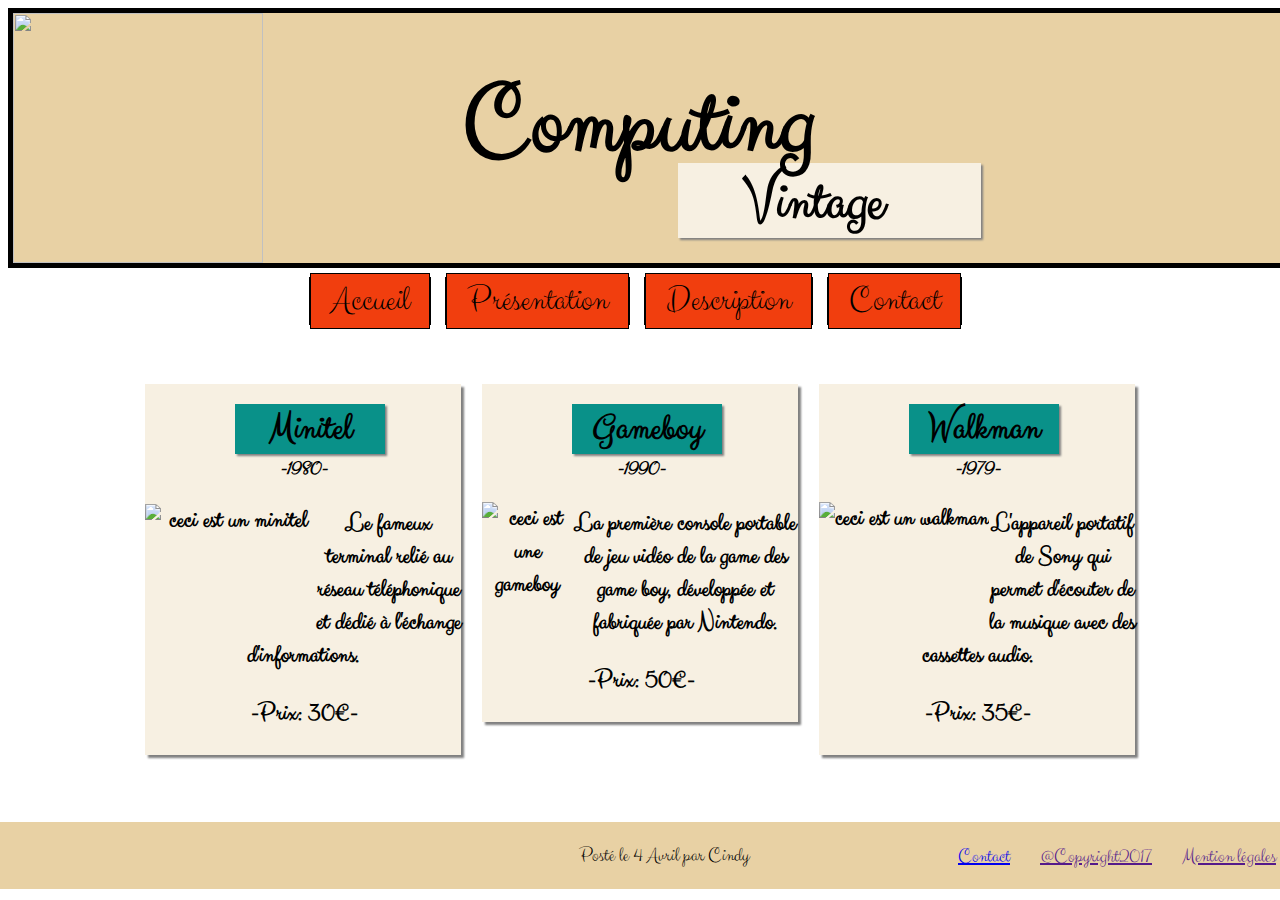
==== index.html @ 6477d7b4 "Update index.html" ====
<!DOCTYPE html>
<html>
<head>
  <title>Computing Vintage</title>
  <meta charset="utf-8">
  <link rel="icon" type="image/png" href="http://endoftheroadfestival.com/wp-content/uploads/2015/01/EOTR15-favicon.png"/>
  <link href="https://fonts.googleapis.com/css?family=Clicker+Script" rel="stylesheet">
  <link rel="stylesheet" type="text/css" href="style.css">
</head>

<body>
<header>
  <img src="http://endoftheroadfestival.com/wp-content/uploads/2015/01/EOTR15-favicon.png">
  <h1>Computing</h1>
  <h1 id="vintage">Vintage</h1>
</header>

<nav>
  <ul id="navigation">
    <li><a href="file:///home/cindy/sites/prod/projetsemaine03/commerceinformatique/index.html" title="Aller à Accueil">Accueil</a></li>
    <li><a href="presentation.html" title="aller à présentation">Présentation</a></li>
    <li><a href="file:///home/cindy/sites/prod/projetsemaine03/commerceinformatique/description.html" title="aller à description">Description</a></li>
    <li><a href="file:///home/cindy/sites/prod/projetsemaine03/commerceinformatique/contact.html" title="aller à contact">Contact</a></li>
  </ul>
</nav>

<section id="articles">
  <article class="minitel"><a href="file:///home/cindy/sites/prod/projetsemaine03/commerceinformatique/description.html">
    <h2>Minitel</h2>
    <h3>-1980-</h3>
    <img src="http://residence-mixte.com/site/wp-content/themes/residencemixte2014/op-rentree-2015/img/minitel.gif" alt="ceci est un minitel">
    <p>Le fameux terminal relié au réseau téléphonique et dédié à l'échange d'informations.</p>
    <p>-Prix: 30€-</p>
  </article>
    </a>
  <article class="gameboy"><a href="file:///home/cindy/sites/prod/projetsemaine03/commerceinformatique/description.html">
    <h2>Gameboy</h2>
    <h3>-1990-</h3>
    <img src="http://s1.lemde.fr/image/2006/07/18/534x0/796586_6_10fc_la-console-portable-game-boy-de-nintendo.png" alt="ceci est une gameboy">
    <p> La première console portable de jeu vidéo de la game des game boy, développée et fabriquée par Nintendo.</p>
    <p>-Prix: 50€-</p>
  </article>
    </a>
  <article class="walkman"><a href="file:///home/cindy/sites/prod/projetsemaine03/commerceinformatique/description.html">
    <h2>Walkman</h2>
    <h3>-1979-</h3>
    <img src="http://www.elmtreecreative.co.uk/wp-content/uploads/2013/05/WALKMAN-stock_19208485.png" alt="ceci est un walkman">
    <p>L'appareil portatif de Sony qui permet d'écouter de la musique avec des cassettes audio.</p>
    <p>-Prix: 35€-</p>
  </article>
    </a>
</section>
<footer>
  <p>Posté le
  <time datetime="2017-04-04 12:00">4 Avril</time>
  par Cindy</p>
  <a href="">Mention légales</a>
  <a href="">@Copyright2017</a>
  <a href="file:///home/cindy/sites/prod/projetsemaine03/commerceinformatique/contact.html">Contact</a>
</footer>
</body>
</html>
---- style.css ----
body {
font-family: 'Clicker Script', cursive;
background-image: url("https://static.vecteezy.com/system/resources/previews/000/104/103/original/retro-background-pattern-vector.jpg");}
/*conception header*/
header img {
width: 250px;
height: 250px;
}
h1 {
width: 500px;
font-size: 60px;
margin-left: 450px;
margin-top: -210px;
font-size: 100px;
}
#vintage {
margin-top: -95px;
margin-left: 70%;
padding-left: 65px;
font-size: 60px;
background-color: rgba(247, 240, 226);
width: 25%;
height: 30%;
box-shadow: 2px 2px 2px grey;
}
header {
height: 250px;
display: inline-block;
background-color: rgba(231, 206, 158, 0.94);
border: 5px solid black;
padding-right: 328px;
position: relative;
}
/*conception de la barre menu*/
#navigation {
width: 100%;
list-style: none;
margin: 0;
padding: 0;
text-align: center;
margin-top: 10px;
}
#navigation li {
background: rgb(241, 62, 14);
display: inline;
color: black;
border:1px solid black;
margin-right: 10px;
font-size: 35px;
}
#navigation li a {
background: rgb(241, 62, 14);
color: black;
font: 1em;
text-align: center;
text-decoration: none;
padding: 4px 20px;
border: 1px solid black;
}
#navigation li a:hover{background-color:rgb(9, 145, 137);}
/*conception des fiches produits*/
#articles {
width: 100%;
height: 100%;
text-align: center;
font-size: 25px;
margin-top: 60px;
font-weight: bold;
}
.minitel img {
width: 170px;
height: 120px;
margin-top: 2px;
margin-bottom: 2px;
float: left;
}
.gameboy img {
width: 90px;
height: 120px;
float: left;
}
.walkman img {
width: 170px;
height: 120px;
float: left;
}
.minitel {
display:inline-block;
background-color:rgba(247, 240, 226);
width: 25%;
height: 30%;
margin-right: 15px;
box-shadow: 3px 3px 2px grey;
}
.gameboy {
display:inline-block;
background-color:rgba(247, 240, 226);
width: 25%;
height: 30%;
vertical-align:top;
margin-right: 15px;
margin-bottom: 100px;
box-shadow: 3px 3px 2px grey;

}
.walkman {
display:inline-block;
background-color: rgba(247, 240, 226);
width: 25%;
height: 30%;
box-shadow: 3px 3px 2px grey;
}
h2 {
background-color:rgb(9, 145, 137);
margin-top: 20px;
margin-bottom: 1px;
margin-left: 90px;
width: 150px;
height: 30%;
box-shadow: 2px 2px 2px grey;}
h3 {
font-style: italic;
margin-top: 1px;
font-size: 20px;}
/*Style du pied de page*/
footer {
background-color: rgba(231, 206, 158, 0.94);
text-align: center;
width: 1307px;
margin-left: -9px;
}
footer p {
display: inline-block;
font-size: 20px;
padding-left: 370px;}
footer a {
display: inline-block;
float: right;
font-size: 20px;
margin-right: 30px;
margin-top: 21px;
}
/*page présentation.html*/
.container {
font-size: 30px;
display: inline;
}
h4 {
font-size: 50px;
text-decoration: underline;
margin-bottom: 10px;
margin-top: 10px;
}
#presentation {
background-color: rgba(247, 240, 226);
width: 70%;
height: 70%;
padding: 10px;
margin-bottom: 40px;
}
/*page description.html*/
.product {
background-color: rgba(247, 240, 226);
font-size: 23px;
width: 60%;
height: 20%;
display: flex;
margin-left: 250px;
margin-top: 20px;
margin-bottom: 20px;
padding-top: 20px;
padding-bottom: 20px;
padding-right: 40px;
}
h5 {
font-size: 30px;
text-decoration: underline;
text-align: center;
width: 30%;
margin-top: 20px;
}
/*lien dans les fiches produits*/
#articles a {
text-decoration: none;
color: black;}
#articles a:hover {color:rgb(241, 62, 14);}
/*formulaire de contact*/
#nom {display: block;}
#prénom {display: block;}
#email {display: block;}
#telephone {display: block;}
#demande {display: block;}
label {
font-size: 20px;
margin-top: 10%;
}
form {
background-color: rgb(9, 145, 137);
width: 22%;
padding-left: 40px;
padding-bottom: 10px;
padding-top: 10px;
margin-left: 37%;
margin-top: 20px;
margin-bottom: 20px;
box-shadow: 4px 4px 2px grey;
}
#envoyer {
margin-top: 10px;
margin-left: 70px;
}
#titre {
font-size: 30px;
margin-bottom: 40px;
}
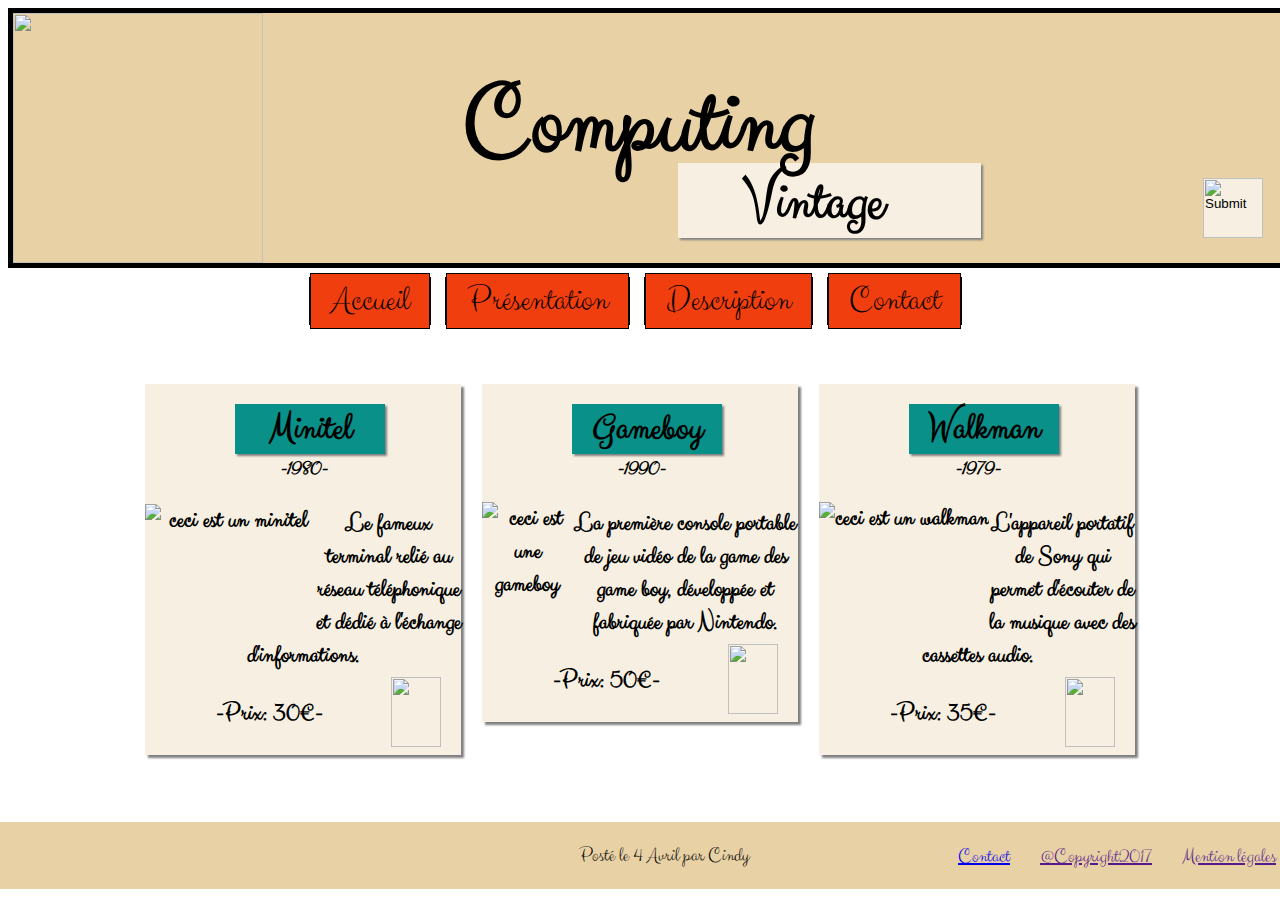
==== commit 60e6212e: "add basket bottom" ====
--- a/index.html
+++ b/index.html
@@ -1,7 +1,7 @@
 <!DOCTYPE html>
 <html>
 <head>
-  <title>Computing Vintage</title>
+  <title>Accueil</title>
   <meta charset="utf-8">
   <link rel="icon" type="image/png" href="http://endoftheroadfestival.com/wp-content/uploads/2015/01/EOTR15-favicon.png"/>
   <link href="https://fonts.googleapis.com/css?family=Clicker+Script" rel="stylesheet">
@@ -13,40 +13,41 @@
   <img src="http://endoftheroadfestival.com/wp-content/uploads/2015/01/EOTR15-favicon.png">
   <h1>Computing</h1>
   <h1 id="vintage">Vintage</h1>
+  <input id="panier" type="image" src="http://icdn.pro/images/fr/p/a/panier-panier-ecommerce-shopping-icone-9650-128.png"/>
 </header>
 
 <nav>
   <ul id="navigation">
-    <li><a href="file:///home/cindy/sites/prod/projetsemaine03/commerceinformatique/index.html" title="Aller à Accueil">Accueil</a></li>
+    <li><a href="index.html" title="Aller à Accueil">Accueil</a></li>
     <li><a href="presentation.html" title="aller à présentation">Présentation</a></li>
-    <li><a href="file:///home/cindy/sites/prod/projetsemaine03/commerceinformatique/description.html" title="aller à description">Description</a></li>
-    <li><a href="file:///home/cindy/sites/prod/projetsemaine03/commerceinformatique/contact.html" title="aller à contact">Contact</a></li>
+    <li><a href="description.html" title="aller à description">Description</a></li>
+    <li><a href="contact.html" title="aller à contact">Contact</a></li>
   </ul>
 </nav>
 
 <section id="articles">
-  <article class="minitel"><a href="file:///home/cindy/sites/prod/projetsemaine03/commerceinformatique/description.html">
+  <article class="minitel"><a href="description.html">
     <h2>Minitel</h2>
     <h3>-1980-</h3>
     <img src="http://residence-mixte.com/site/wp-content/themes/residencemixte2014/op-rentree-2015/img/minitel.gif" alt="ceci est un minitel">
     <p>Le fameux terminal relié au réseau téléphonique et dédié à l'échange d'informations.</p>
-    <p>-Prix: 30€-</p>
+    <p><img id="panierminitel" src="http://icdn.pro/images/fr/p/a/panier-panier-ecommerce-shopping-icone-9650-128.png"/>-Prix: 30€-</p>
   </article>
     </a>
-  <article class="gameboy"><a href="file:///home/cindy/sites/prod/projetsemaine03/commerceinformatique/description.html">
+  <article class="gameboy"><a href="description.html">
     <h2>Gameboy</h2>
     <h3>-1990-</h3>
     <img src="http://s1.lemde.fr/image/2006/07/18/534x0/796586_6_10fc_la-console-portable-game-boy-de-nintendo.png" alt="ceci est une gameboy">
     <p> La première console portable de jeu vidéo de la game des game boy, développée et fabriquée par Nintendo.</p>
-    <p>-Prix: 50€-</p>
+    <p><img id="paniergameboy" src="http://icdn.pro/images/fr/p/a/panier-panier-ecommerce-shopping-icone-9650-128.png"/>-Prix: 50€-</p>
   </article>
     </a>
-  <article class="walkman"><a href="file:///home/cindy/sites/prod/projetsemaine03/commerceinformatique/description.html">
+  <article class="walkman"><a href="description.html">
     <h2>Walkman</h2>
     <h3>-1979-</h3>
     <img src="http://www.elmtreecreative.co.uk/wp-content/uploads/2013/05/WALKMAN-stock_19208485.png" alt="ceci est un walkman">
     <p>L'appareil portatif de Sony qui permet d'écouter de la musique avec des cassettes audio.</p>
-    <p>-Prix: 35€-</p>
+    <p><img id="panierwalkman" src="http://icdn.pro/images/fr/p/a/panier-panier-ecommerce-shopping-icone-9650-128.png"/>-Prix: 35€-</p>
   </article>
     </a>
 </section>
@@ -56,7 +57,7 @@
   par Cindy</p>
   <a href="">Mention légales</a>
   <a href="">@Copyright2017</a>
-  <a href="file:///home/cindy/sites/prod/projetsemaine03/commerceinformatique/contact.html">Contact</a>
+  <a href="contact.html">Contact</a>
 </footer>
 </body>
 </html>
--- a/style.css
+++ b/style.css
@@ -29,8 +29,15 @@
 background-color: rgba(231, 206, 158, 0.94);
 border: 5px solid black;
 padding-right: 328px;
-position: relative;
-}
+}
+#panier {
+display: inline-block;
+width: 60px;
+height: 60px;
+float: right;
+margin-top: -100px;
+margin-right: -300px;
+background-color: rgba(247, 240, 226);}
 /*conception de la barre menu*/
 #navigation {
 width: 100%;
@@ -101,7 +108,6 @@
 margin-right: 15px;
 margin-bottom: 100px;
 box-shadow: 3px 3px 2px grey;
-
 }
 .walkman {
 display:inline-block;
@@ -117,11 +123,32 @@
 margin-left: 90px;
 width: 150px;
 height: 30%;
-box-shadow: 2px 2px 2px grey;}
+box-shadow: 2px 2px 2px grey;
+}
 h3 {
 font-style: italic;
 margin-top: 1px;
-font-size: 20px;}
+font-size: 20px;
+}
+/*bouton ajouter au panier*/
+#panierminitel {float: right;
+width: 50px;
+height: 70px;
+margin-top: -20px;
+margin-right: 20px;
+}
+#paniergameboy{float: right;
+width: 50px;
+height: 70px;
+margin-top: -20px;
+margin-right: 20px;
+}
+#panierwalkman {float: right;
+width: 50px;
+height: 70px;
+margin-top: -20px;
+margin-right: 20px;
+}
 /*Style du pied de page*/
 footer {
 background-color: rgba(231, 206, 158, 0.94);
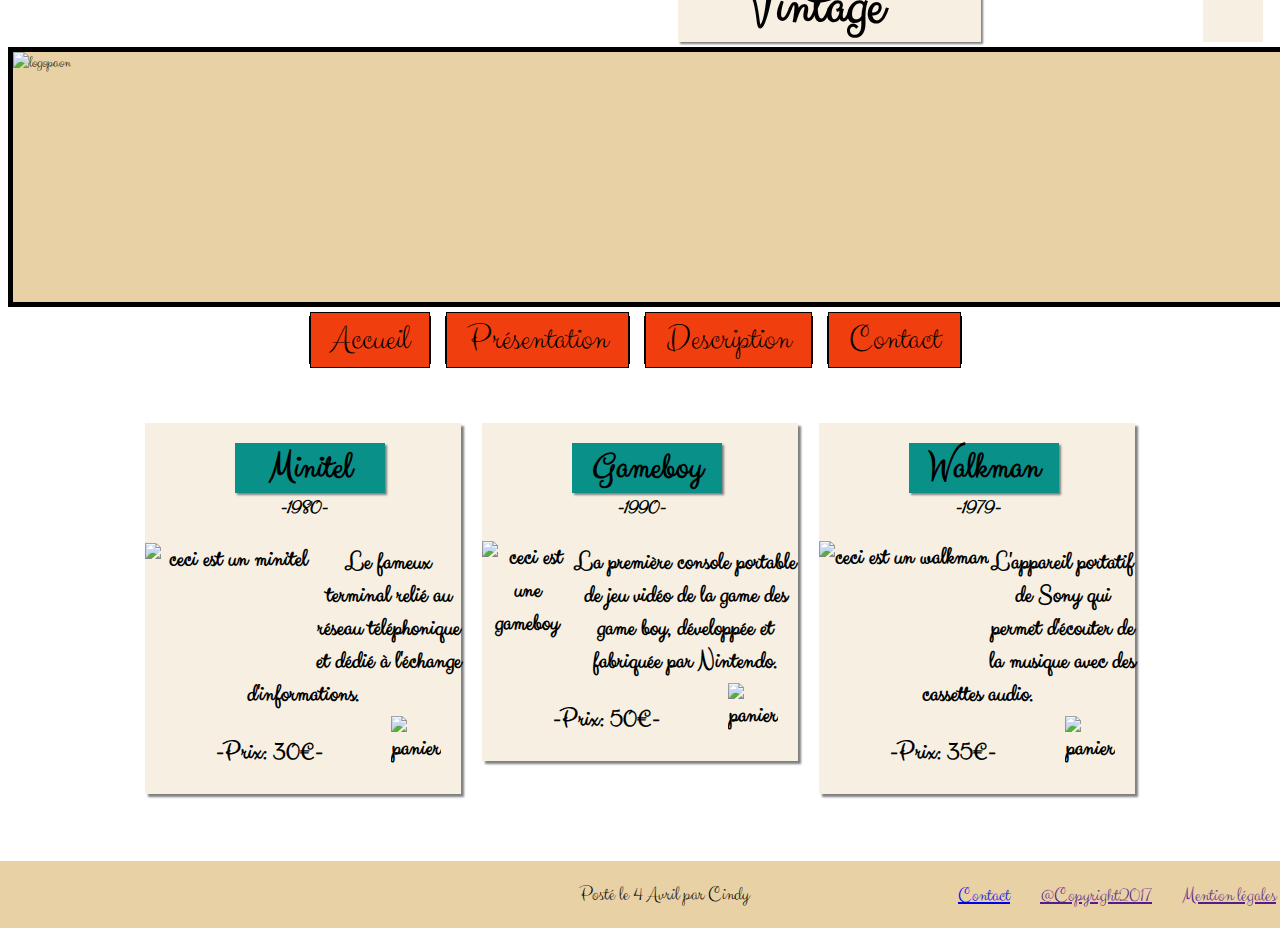
==== commit 11e0cbff: "add readme and html checker" ====
--- a/index.html
+++ b/index.html
@@ -10,10 +10,10 @@
 
 <body>
 <header>
-  <img src="http://endoftheroadfestival.com/wp-content/uploads/2015/01/EOTR15-favicon.png">
+  <img src="http://endoftheroadfestival.com/wp-content/uploads/2015/01/EOTR15-favicon.png" alt="logopaon"/>
   <h1>Computing</h1>
   <h1 id="vintage">Vintage</h1>
-  <input id="panier" type="image" src="http://icdn.pro/images/fr/p/a/panier-panier-ecommerce-shopping-icone-9650-128.png"/>
+  <input id="panier" type="image" src="http://icdn.pro/images/fr/p/a/panier-panier-ecommerce-shopping-icone-9650-128.png" alt="panier"/>
 </header>
 
 <nav>
@@ -29,27 +29,30 @@
   <article class="minitel"><a href="description.html">
     <h2>Minitel</h2>
     <h3>-1980-</h3>
-    <img src="http://residence-mixte.com/site/wp-content/themes/residencemixte2014/op-rentree-2015/img/minitel.gif" alt="ceci est un minitel">
+    <img src="http://residence-mixte.com/site/wp-content/themes/residencemixte2014/op-rentree-2015/img/minitel.gif" alt="ceci est un minitel"/>
     <p>Le fameux terminal relié au réseau téléphonique et dédié à l'échange d'informations.</p>
-    <p><img id="panierminitel" src="http://icdn.pro/images/fr/p/a/panier-panier-ecommerce-shopping-icone-9650-128.png"/>-Prix: 30€-</p>
+    <p><img id="panierminitel" src="http://icdn.pro/images/fr/p/a/panier-panier-ecommerce-shopping-icone-9650-128.png" alt="panier"/>-Prix: 30€-</p>
+  </a>
   </article>
-    </a>
+
   <article class="gameboy"><a href="description.html">
     <h2>Gameboy</h2>
     <h3>-1990-</h3>
-    <img src="http://s1.lemde.fr/image/2006/07/18/534x0/796586_6_10fc_la-console-portable-game-boy-de-nintendo.png" alt="ceci est une gameboy">
+    <img src="http://s1.lemde.fr/image/2006/07/18/534x0/796586_6_10fc_la-console-portable-game-boy-de-nintendo.png" alt="ceci est une gameboy"/>
     <p> La première console portable de jeu vidéo de la game des game boy, développée et fabriquée par Nintendo.</p>
-    <p><img id="paniergameboy" src="http://icdn.pro/images/fr/p/a/panier-panier-ecommerce-shopping-icone-9650-128.png"/>-Prix: 50€-</p>
+    <p><img id="paniergameboy" src="http://icdn.pro/images/fr/p/a/panier-panier-ecommerce-shopping-icone-9650-128.png" alt="panier"/>-Prix: 50€-</p>
+  </a>
   </article>
-    </a>
+
   <article class="walkman"><a href="description.html">
     <h2>Walkman</h2>
     <h3>-1979-</h3>
-    <img src="http://www.elmtreecreative.co.uk/wp-content/uploads/2013/05/WALKMAN-stock_19208485.png" alt="ceci est un walkman">
+    <img src="http://www.elmtreecreative.co.uk/wp-content/uploads/2013/05/WALKMAN-stock_19208485.png" alt="ceci est un walkman"/>
     <p>L'appareil portatif de Sony qui permet d'écouter de la musique avec des cassettes audio.</p>
-    <p><img id="panierwalkman" src="http://icdn.pro/images/fr/p/a/panier-panier-ecommerce-shopping-icone-9650-128.png"/>-Prix: 35€-</p>
+    <p><img id="panierwalkman" src="http://icdn.pro/images/fr/p/a/panier-panier-ecommerce-shopping-icone-9650-128.png" alt="panier"/>-Prix: 35€-</p>
+  </a>
   </article>
-    </a>
+
 </section>
 <footer>
   <p>Posté le
--- a/style.css
+++ b/style.css
@@ -213,7 +213,7 @@
 #articles a:hover {color:rgb(241, 62, 14);}
 /*formulaire de contact*/
 #nom {display: block;}
-#prénom {display: block;}
+#prenom {display: block;}
 #email {display: block;}
 #telephone {display: block;}
 #demande {display: block;}
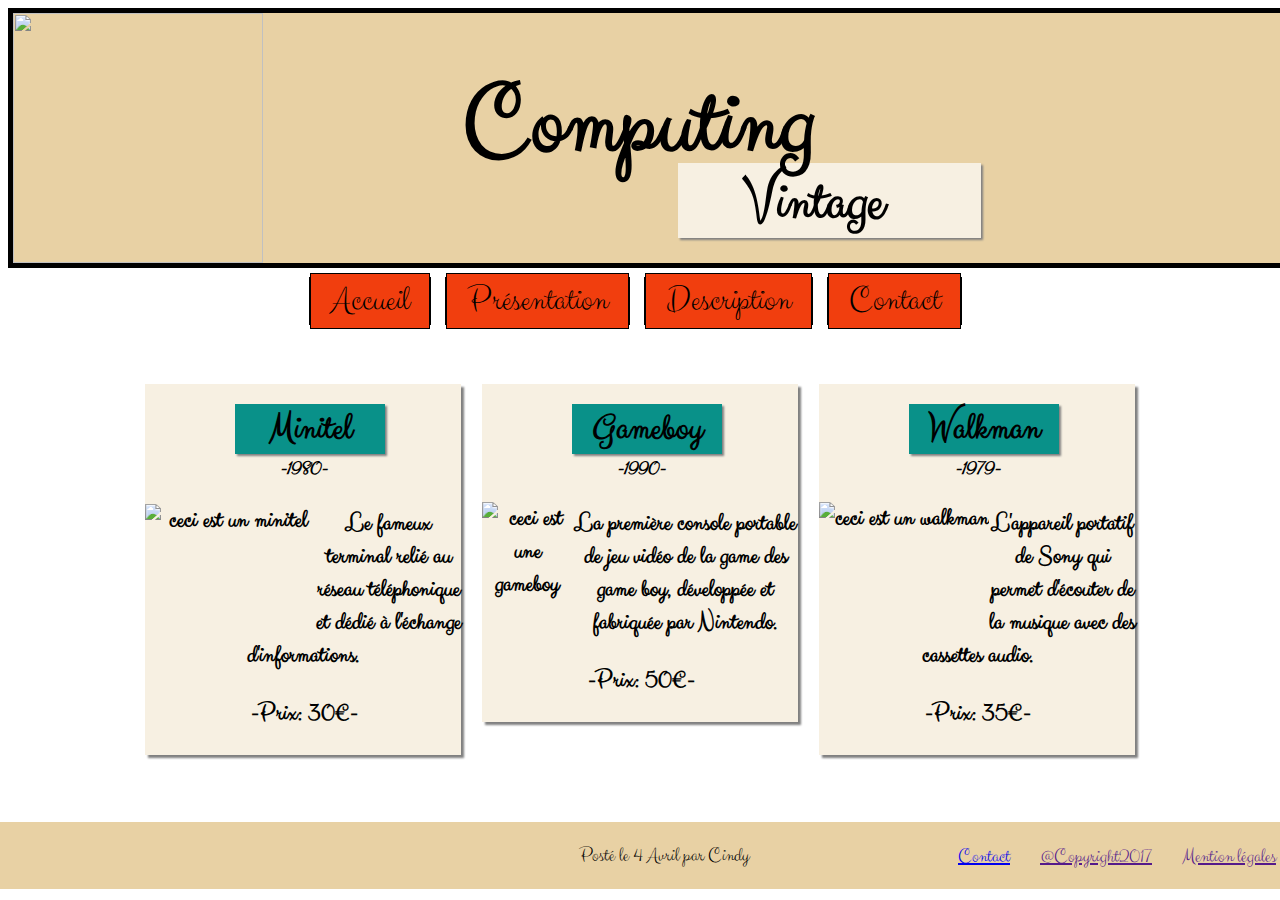
==== commit 46510c11: "test" ====
--- a/index.html
+++ b/index.html
@@ -1,7 +1,7 @@
 <!DOCTYPE html>
 <html>
 <head>
-  <title>Accueil</title>
+  <title>Computing Vintage</title>
   <meta charset="utf-8">
   <link rel="icon" type="image/png" href="http://endoftheroadfestival.com/wp-content/uploads/2015/01/EOTR15-favicon.png"/>
   <link href="https://fonts.googleapis.com/css?family=Clicker+Script" rel="stylesheet">
@@ -10,10 +10,9 @@
 
 <body>
 <header>
-  <img src="http://endoftheroadfestival.com/wp-content/uploads/2015/01/EOTR15-favicon.png" alt="logopaon"/>
+  <img src="http://endoftheroadfestival.com/wp-content/uploads/2015/01/EOTR15-favicon.png">
   <h1>Computing</h1>
   <h1 id="vintage">Vintage</h1>
-  <input id="panier" type="image" src="http://icdn.pro/images/fr/p/a/panier-panier-ecommerce-shopping-icone-9650-128.png" alt="panier"/>
 </header>
 
 <nav>
@@ -29,30 +28,27 @@
   <article class="minitel"><a href="description.html">
     <h2>Minitel</h2>
     <h3>-1980-</h3>
-    <img src="http://residence-mixte.com/site/wp-content/themes/residencemixte2014/op-rentree-2015/img/minitel.gif" alt="ceci est un minitel"/>
+    <img src="http://residence-mixte.com/site/wp-content/themes/residencemixte2014/op-rentree-2015/img/minitel.gif" alt="ceci est un minitel">
     <p>Le fameux terminal relié au réseau téléphonique et dédié à l'échange d'informations.</p>
-    <p><img id="panierminitel" src="http://icdn.pro/images/fr/p/a/panier-panier-ecommerce-shopping-icone-9650-128.png" alt="panier"/>-Prix: 30€-</p>
-  </a>
+    <p>-Prix: 30€-</p>
   </article>
-
+    </a>
   <article class="gameboy"><a href="description.html">
     <h2>Gameboy</h2>
     <h3>-1990-</h3>
-    <img src="http://s1.lemde.fr/image/2006/07/18/534x0/796586_6_10fc_la-console-portable-game-boy-de-nintendo.png" alt="ceci est une gameboy"/>
+    <img src="http://s1.lemde.fr/image/2006/07/18/534x0/796586_6_10fc_la-console-portable-game-boy-de-nintendo.png" alt="ceci est une gameboy">
     <p> La première console portable de jeu vidéo de la game des game boy, développée et fabriquée par Nintendo.</p>
-    <p><img id="paniergameboy" src="http://icdn.pro/images/fr/p/a/panier-panier-ecommerce-shopping-icone-9650-128.png" alt="panier"/>-Prix: 50€-</p>
-  </a>
+    <p>-Prix: 50€-</p>
   </article>
-
+    </a>
   <article class="walkman"><a href="description.html">
     <h2>Walkman</h2>
     <h3>-1979-</h3>
-    <img src="http://www.elmtreecreative.co.uk/wp-content/uploads/2013/05/WALKMAN-stock_19208485.png" alt="ceci est un walkman"/>
+    <img src="http://www.elmtreecreative.co.uk/wp-content/uploads/2013/05/WALKMAN-stock_19208485.png" alt="ceci est un walkman">
     <p>L'appareil portatif de Sony qui permet d'écouter de la musique avec des cassettes audio.</p>
-    <p><img id="panierwalkman" src="http://icdn.pro/images/fr/p/a/panier-panier-ecommerce-shopping-icone-9650-128.png" alt="panier"/>-Prix: 35€-</p>
-  </a>
+    <p>-Prix: 35€-</p>
   </article>
-
+    </a>
 </section>
 <footer>
   <p>Posté le
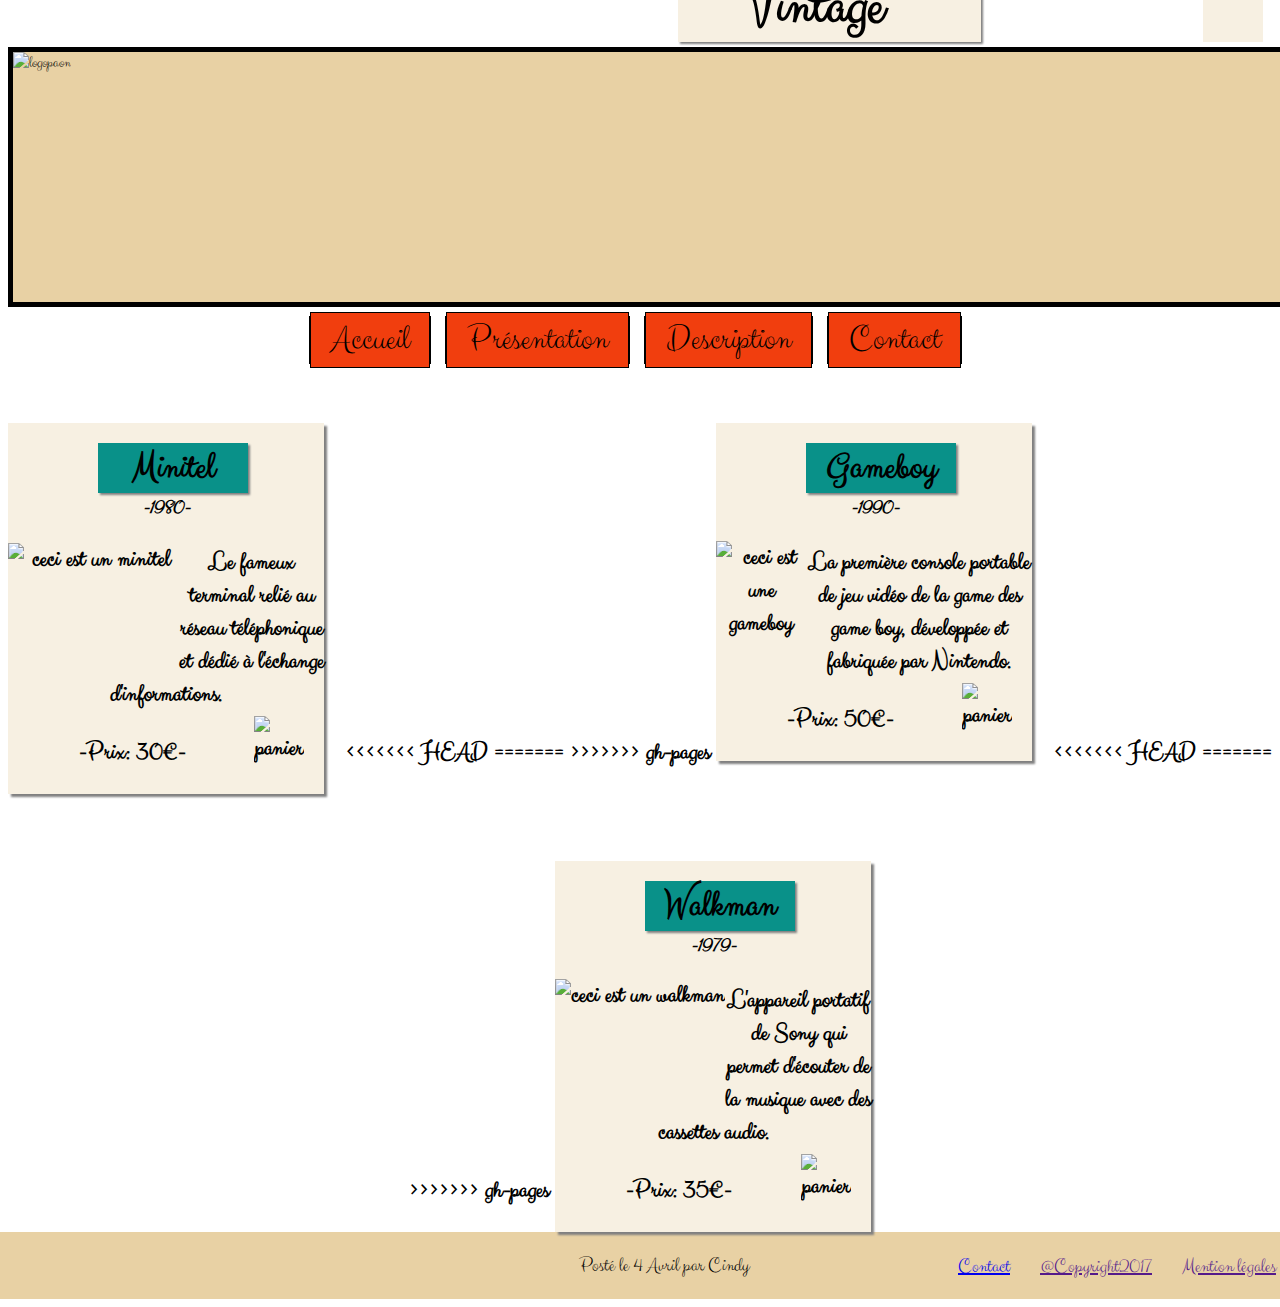
==== commit 98a8f8b8: "index.html" ====
--- a/index.html
+++ b/index.html
@@ -1,7 +1,7 @@
 <!DOCTYPE html>
 <html>
 <head>
-  <title>Computing Vintage</title>
+  <title>Accueil</title>
   <meta charset="utf-8">
   <link rel="icon" type="image/png" href="http://endoftheroadfestival.com/wp-content/uploads/2015/01/EOTR15-favicon.png"/>
   <link href="https://fonts.googleapis.com/css?family=Clicker+Script" rel="stylesheet">
@@ -10,9 +10,10 @@
 
 <body>
 <header>
-  <img src="http://endoftheroadfestival.com/wp-content/uploads/2015/01/EOTR15-favicon.png">
+  <img src="http://endoftheroadfestival.com/wp-content/uploads/2015/01/EOTR15-favicon.png" alt="logopaon"/>
   <h1>Computing</h1>
   <h1 id="vintage">Vintage</h1>
+  <input id="panier" type="image" src="http://icdn.pro/images/fr/p/a/panier-panier-ecommerce-shopping-icone-9650-128.png" alt="panier"/>
 </header>
 
 <nav>
@@ -28,27 +29,38 @@
   <article class="minitel"><a href="description.html">
     <h2>Minitel</h2>
     <h3>-1980-</h3>
-    <img src="http://residence-mixte.com/site/wp-content/themes/residencemixte2014/op-rentree-2015/img/minitel.gif" alt="ceci est un minitel">
+    <img src="http://residence-mixte.com/site/wp-content/themes/residencemixte2014/op-rentree-2015/img/minitel.gif" alt="ceci est un minitel"/>
     <p>Le fameux terminal relié au réseau téléphonique et dédié à l'échange d'informations.</p>
-    <p>-Prix: 30€-</p>
+    <p><img id="panierminitel" src="http://icdn.pro/images/fr/p/a/panier-panier-ecommerce-shopping-icone-9650-128.png" alt="panier"/>-Prix: 30€-</p>
+  </a>
   </article>
+<<<<<<< HEAD
+
+=======
     </a>
+>>>>>>> gh-pages
   <article class="gameboy"><a href="description.html">
     <h2>Gameboy</h2>
     <h3>-1990-</h3>
-    <img src="http://s1.lemde.fr/image/2006/07/18/534x0/796586_6_10fc_la-console-portable-game-boy-de-nintendo.png" alt="ceci est une gameboy">
+    <img src="http://s1.lemde.fr/image/2006/07/18/534x0/796586_6_10fc_la-console-portable-game-boy-de-nintendo.png" alt="ceci est une gameboy"/>
     <p> La première console portable de jeu vidéo de la game des game boy, développée et fabriquée par Nintendo.</p>
-    <p>-Prix: 50€-</p>
+    <p><img id="paniergameboy" src="http://icdn.pro/images/fr/p/a/panier-panier-ecommerce-shopping-icone-9650-128.png" alt="panier"/>-Prix: 50€-</p>
+  </a>
   </article>
+<<<<<<< HEAD
+
+=======
     </a>
+>>>>>>> gh-pages
   <article class="walkman"><a href="description.html">
     <h2>Walkman</h2>
     <h3>-1979-</h3>
-    <img src="http://www.elmtreecreative.co.uk/wp-content/uploads/2013/05/WALKMAN-stock_19208485.png" alt="ceci est un walkman">
+    <img src="http://www.elmtreecreative.co.uk/wp-content/uploads/2013/05/WALKMAN-stock_19208485.png" alt="ceci est un walkman"/>
     <p>L'appareil portatif de Sony qui permet d'écouter de la musique avec des cassettes audio.</p>
-    <p>-Prix: 35€-</p>
+    <p><img id="panierwalkman" src="http://icdn.pro/images/fr/p/a/panier-panier-ecommerce-shopping-icone-9650-128.png" alt="panier"/>-Prix: 35€-</p>
+  </a>
   </article>
-    </a>
+
 </section>
 <footer>
   <p>Posté le
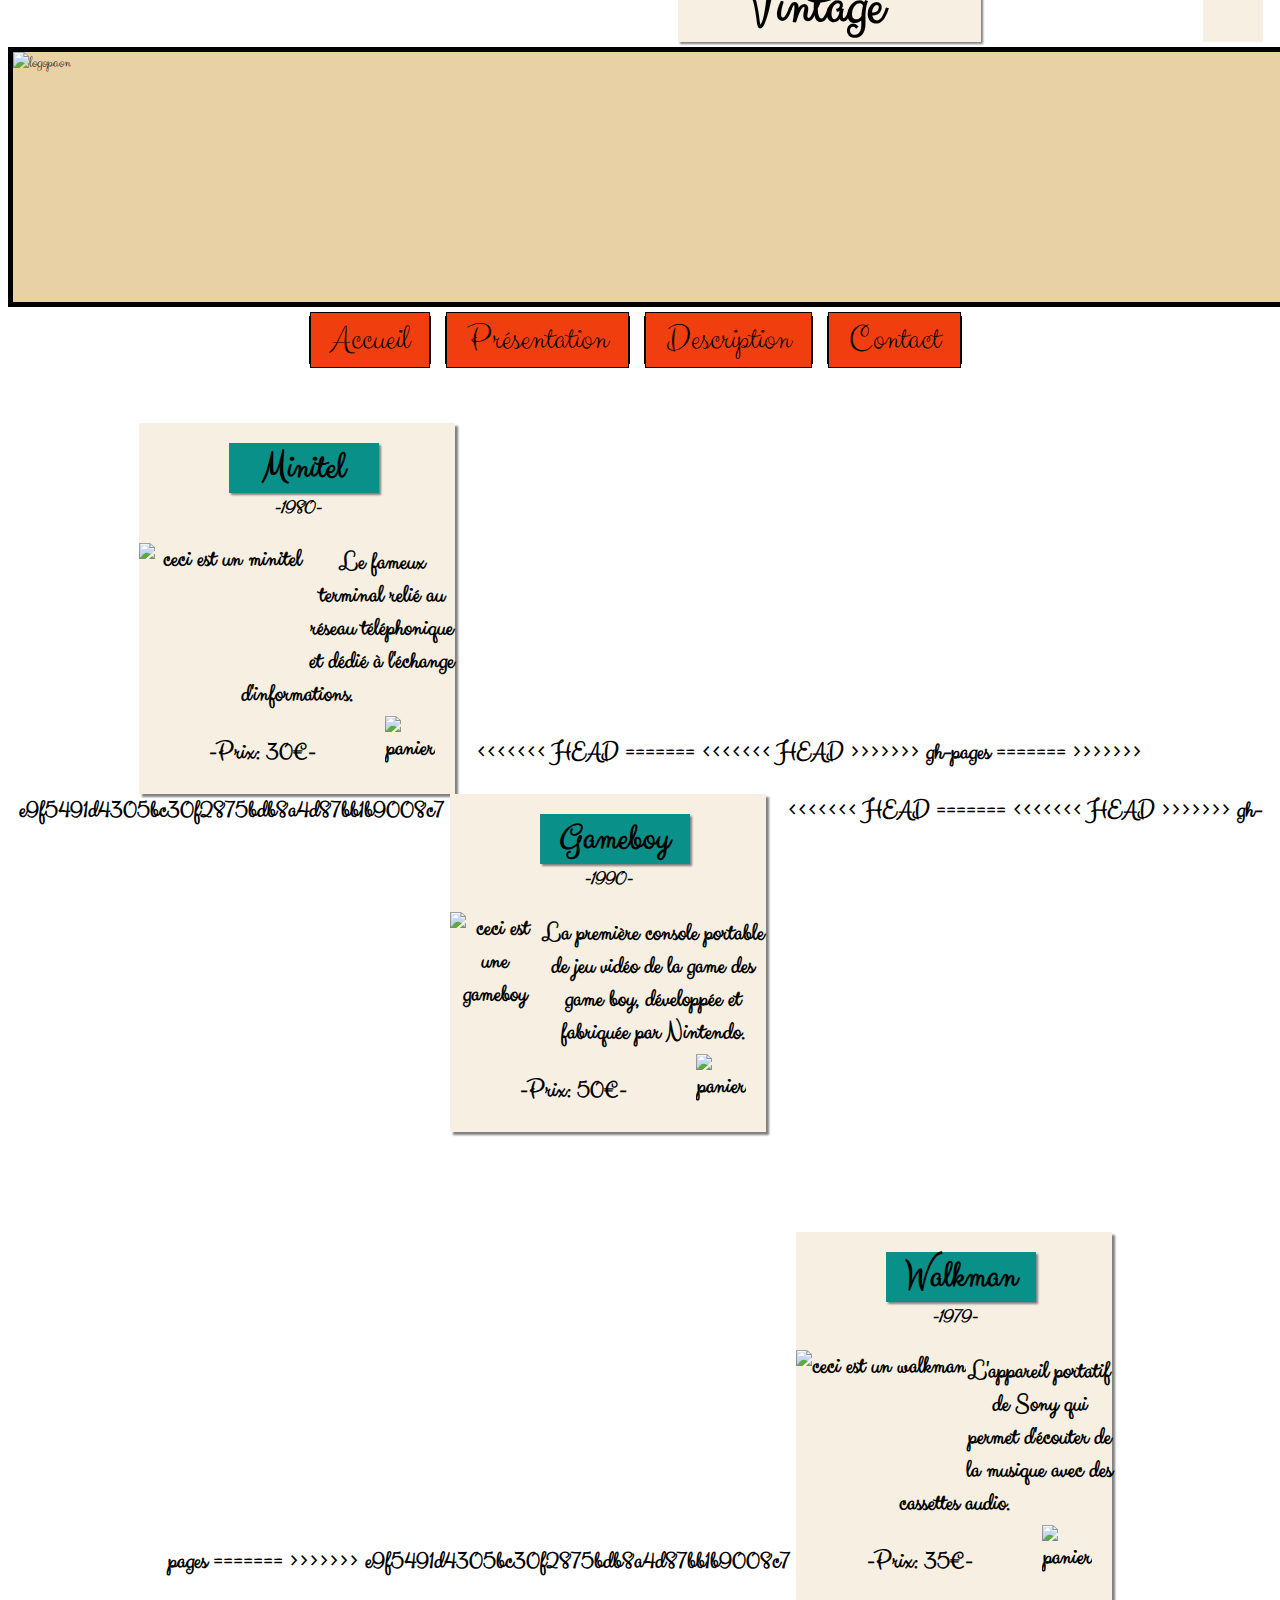
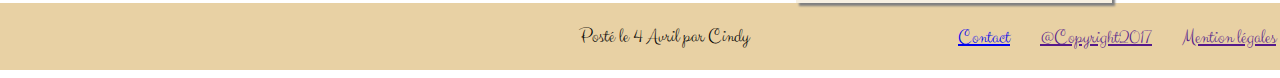
==== commit a4a63911: "Merge branch 'master' of github.com:Cynedi/commerceinformatique" ====
--- a/index.html
+++ b/index.html
@@ -38,7 +38,10 @@
 
 =======
     </a>
+<<<<<<< HEAD
 >>>>>>> gh-pages
+=======
+>>>>>>> e9f5491d4305bc30f2875bdb8a4d87bb1b9008c7
   <article class="gameboy"><a href="description.html">
     <h2>Gameboy</h2>
     <h3>-1990-</h3>
@@ -51,7 +54,10 @@
 
 =======
     </a>
+<<<<<<< HEAD
 >>>>>>> gh-pages
+=======
+>>>>>>> e9f5491d4305bc30f2875bdb8a4d87bb1b9008c7
   <article class="walkman"><a href="description.html">
     <h2>Walkman</h2>
     <h3>-1979-</h3>
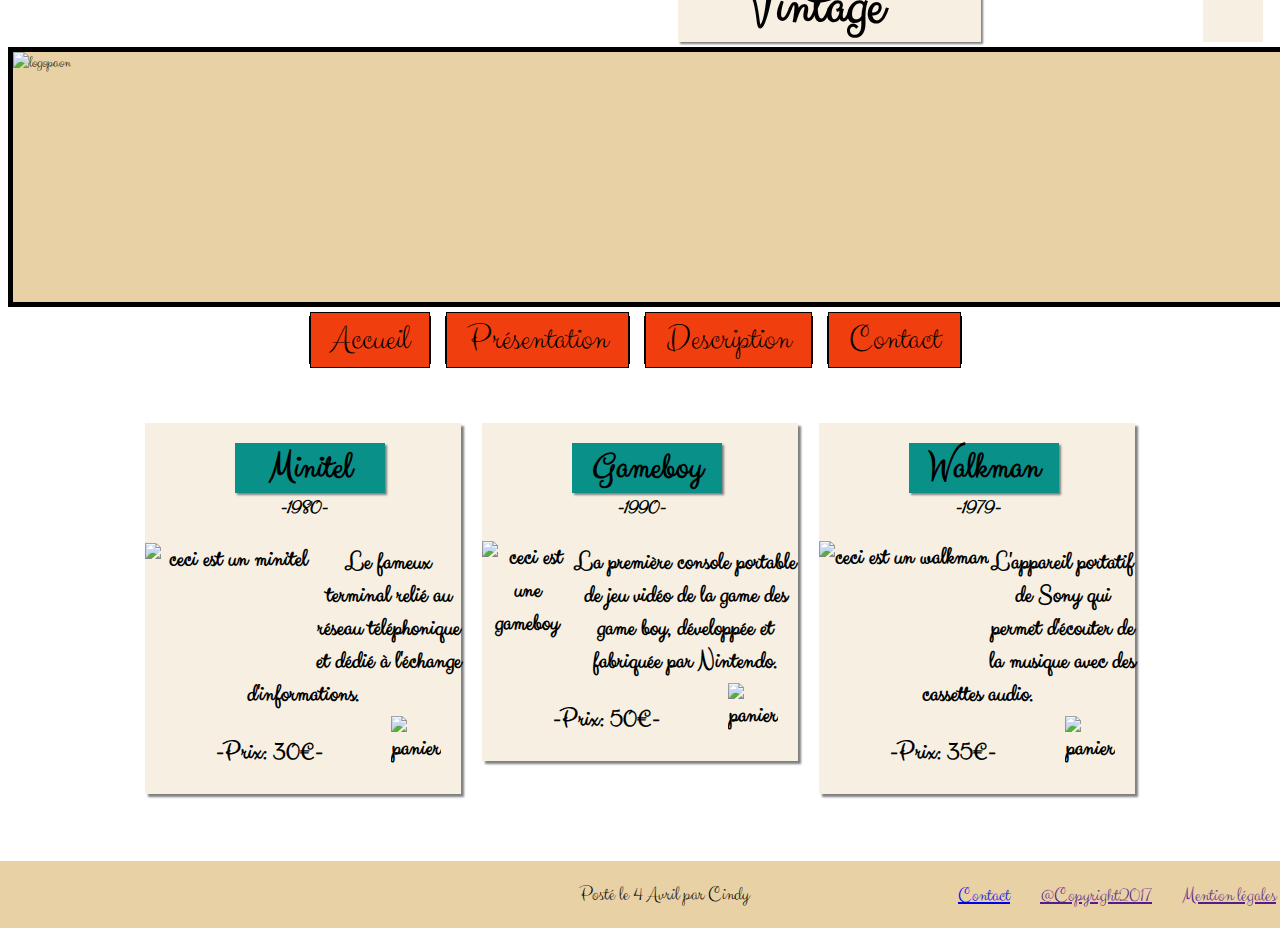
==== commit 231121b6: "supprimer des trucs chelou qui sont apparus au milieu de mon code html" ====
--- a/index.html
+++ b/index.html
@@ -34,14 +34,8 @@
     <p><img id="panierminitel" src="http://icdn.pro/images/fr/p/a/panier-panier-ecommerce-shopping-icone-9650-128.png" alt="panier"/>-Prix: 30€-</p>
   </a>
   </article>
-<<<<<<< HEAD
 
-=======
-    </a>
-<<<<<<< HEAD
->>>>>>> gh-pages
-=======
->>>>>>> e9f5491d4305bc30f2875bdb8a4d87bb1b9008c7
+
   <article class="gameboy"><a href="description.html">
     <h2>Gameboy</h2>
     <h3>-1990-</h3>
@@ -50,14 +44,7 @@
     <p><img id="paniergameboy" src="http://icdn.pro/images/fr/p/a/panier-panier-ecommerce-shopping-icone-9650-128.png" alt="panier"/>-Prix: 50€-</p>
   </a>
   </article>
-<<<<<<< HEAD
 
-=======
-    </a>
-<<<<<<< HEAD
->>>>>>> gh-pages
-=======
->>>>>>> e9f5491d4305bc30f2875bdb8a4d87bb1b9008c7
   <article class="walkman"><a href="description.html">
     <h2>Walkman</h2>
     <h3>-1979-</h3>
